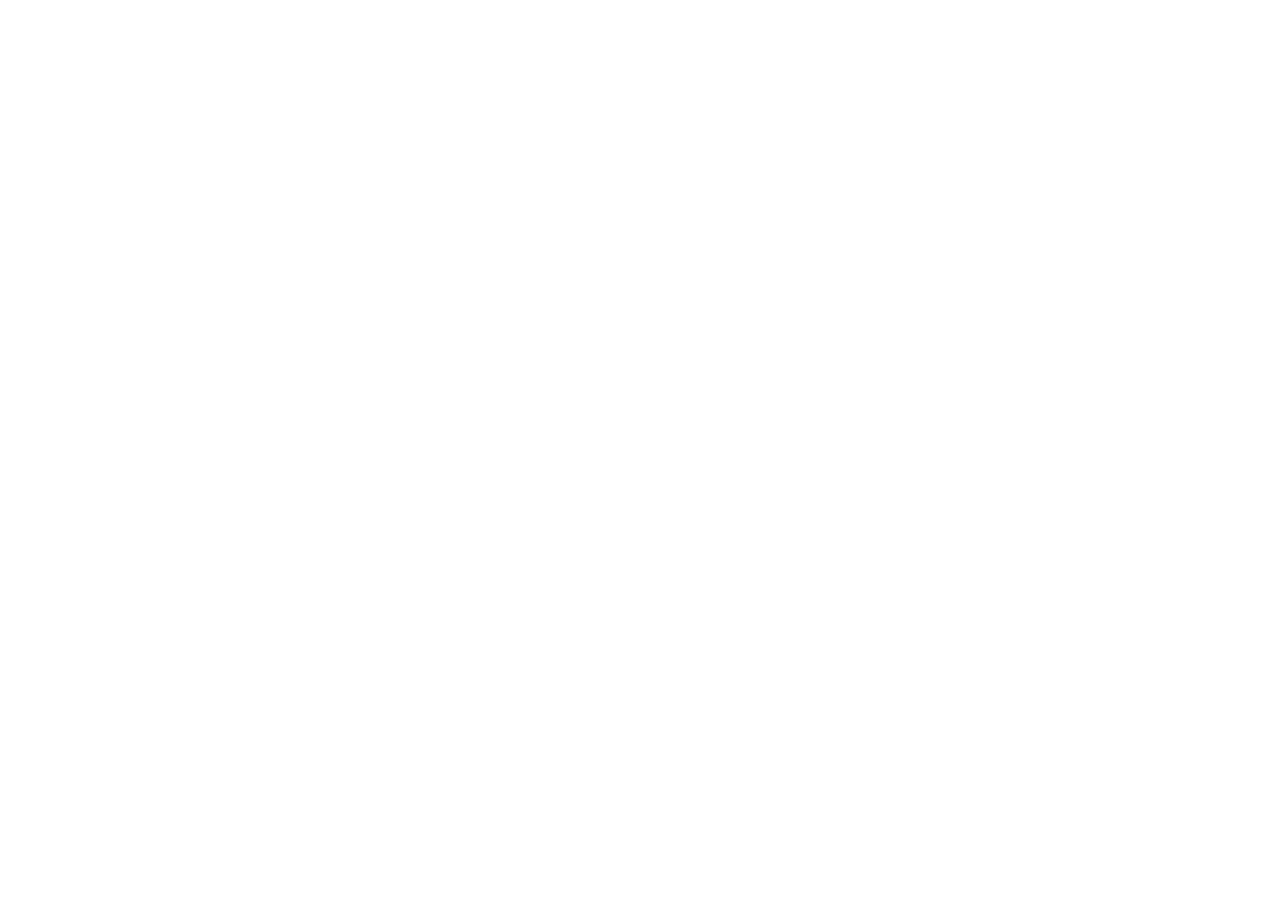
==== inventory.html @ f7e13f88 "Inventario agregado" ====
<!DOCTYPE html>
<html lang="en">
<head>
    <meta charset="UTF-8">
    <meta name="viewport" content="width=device-width, initial-scale=1.0">
    <title>Contablito - Inventario</title>
</head>
<body>
    
</body>
</html>
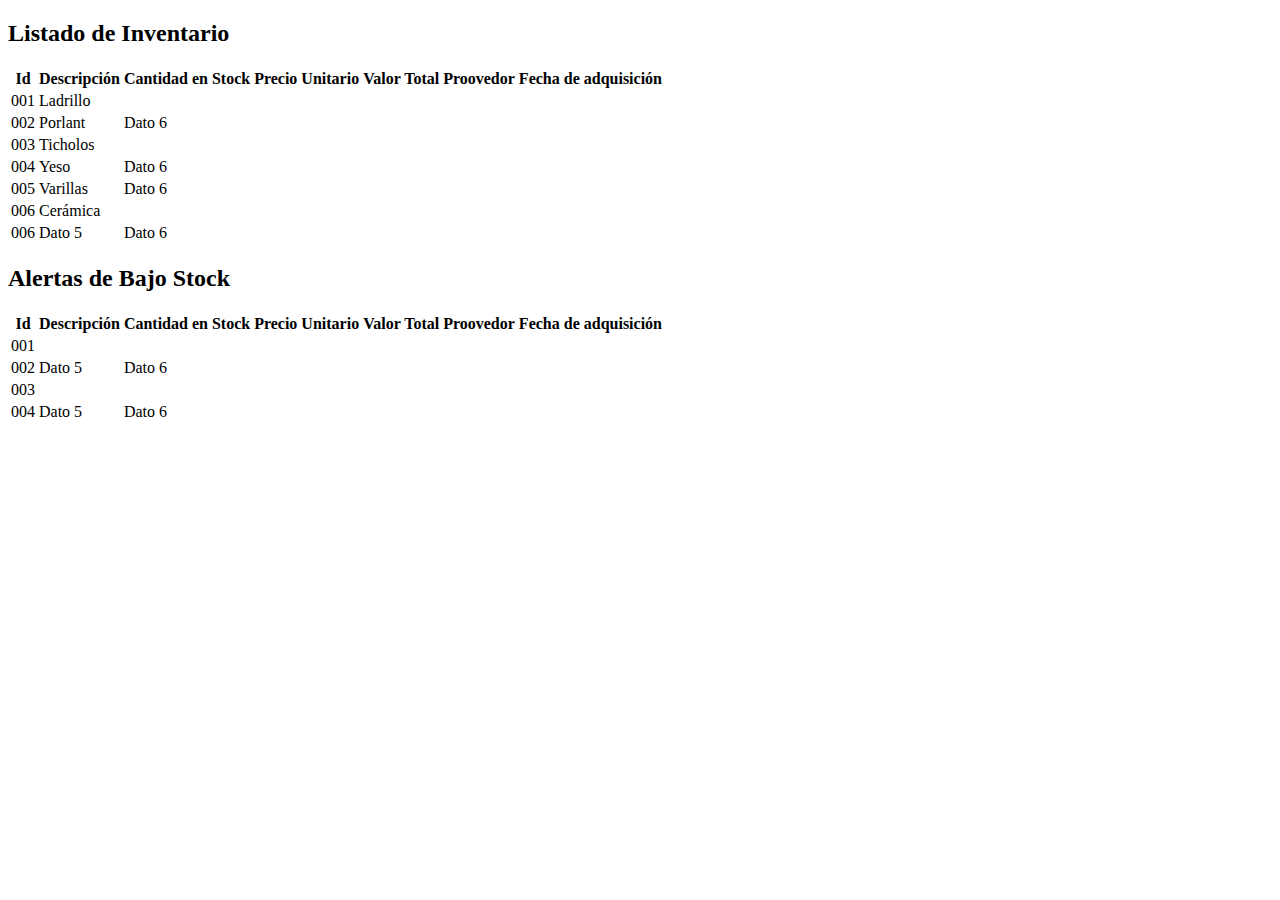
==== commit d8f2fe8a: "Inventario agregado" ====
--- a/inventory.html
+++ b/inventory.html
@@ -6,6 +6,91 @@
     <title>Contablito - Inventario</title>
 </head>
 <body>
-    
+
+    <!-- Aquí se mostrarían los elementos del inventario -->
+
+    <section>
+        <h2>Listado de Inventario</h2>
+        <table>
+            <tr>
+                <th>Id</th>
+                <th>Descripción</th>
+                <th>Cantidad en Stock</th>
+                <th>Precio Unitario</th>
+                <th>Valor Total</th>
+                <th>Proovedor</th>
+                <th>Fecha de adquisición</th>
+            </tr>
+            <tr>
+                <td>001</td>
+                <td>Ladrillo</td>
+                <td></td>
+            </tr>
+            <tr>
+                <td>002</td>
+                <td>Porlant</td>
+                <td>Dato 6</td>
+            </tr> <tr>
+                <td>003</td>
+                <td>Ticholos</td>
+                <td></td>
+            </tr>
+            <tr>
+                <td>004</td>
+                <td>Yeso</td>
+                <td>Dato 6</td>
+            </tr>
+            <tr>
+                <td>005</td>
+                <td>Varillas</td>
+                <td>Dato 6</td>
+            </tr> <tr>
+                <td>006</td>
+                <td>Cerámica</td>
+                <td></td>
+            </tr>
+            <tr>
+                <td>006</td>
+                <td>Dato 5</td>
+                <td>Dato 6</td>
+            </tr>
+        </table>
+    </section>
+
+    <!-- Aquí se mostrarían las alertas de productos con bajo stock -->
+
+    <section id="alertas">
+        <h2>Alertas de Bajo Stock</h2>
+        <table>
+            <tr>
+                <th>Id</th>
+                <th>Descripción</th>
+                <th>Cantidad en Stock</th>
+                <th>Precio Unitario</th>
+                <th>Valor Total</th>
+                <th>Proovedor</th>
+                <th>Fecha de adquisición</th>
+            </tr>
+            <tr>
+                <td>001</td>
+                <td></td>
+                <td></td>
+            </tr>
+            <tr>
+                <td>002</td>
+                <td>Dato 5</td>
+                <td>Dato 6</td>
+            </tr> <tr>
+                <td>003</td>
+                <td></td>
+                <td></td>
+            </tr>
+            <tr>
+                <td>004</td>
+                <td>Dato 5</td>
+                <td>Dato 6</td>
+            </tr>
+        </table>
+    </section>
 </body>
 </html>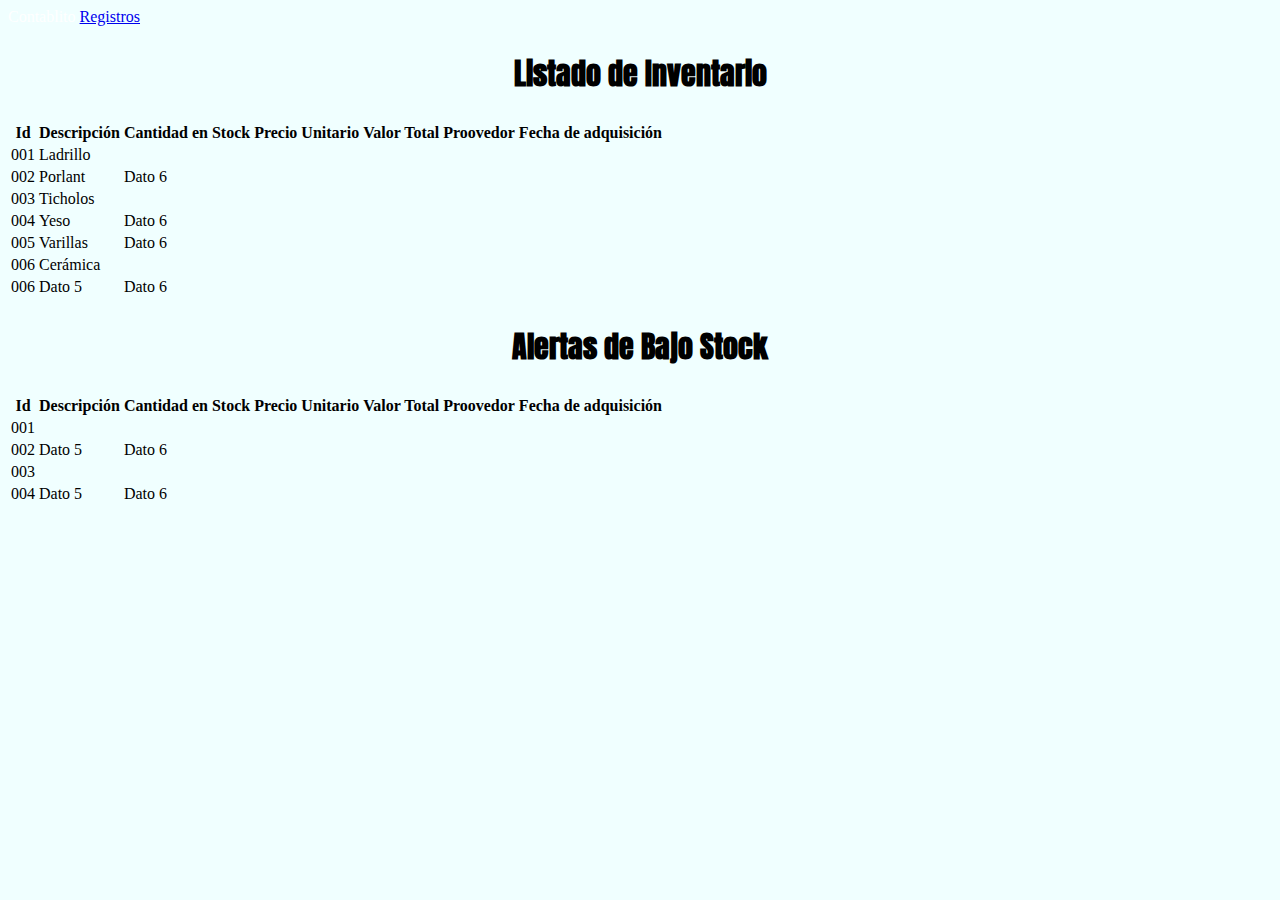
==== commit 433051cc: "Agregado el inventario" ====
--- a/inventory.html
+++ b/inventory.html
@@ -3,9 +3,17 @@
 <head>
     <meta charset="UTF-8">
     <meta name="viewport" content="width=device-width, initial-scale=1.0">
+    <link href="https://cdn.jsdelivr.net/npm/bootstrap@5.2.3/dist/css/bootstrap.min.css" rel="stylesheet" integrity="sha384-rbsA2VBKQhggwzxH7pPCaAqO46MgnOM80zW1RWuH61DGLwZJEdK2Kadq2F9CUG65" crossorigin="anonymous">
+    <link rel="stylesheet" href="style.css">
     <title>Contablito - Inventario</title>
 </head>
 <body>
+    <nav class="navbar navbar-dark bg-dark">
+        <div>
+            <span id="logo" class="ms-3 me-3 small-font-size">Contablito</span>
+            <a class="btn btn-sm btn-outline-secondary bg-warning" href="index.html">Registros</a>
+        </div>
+    </nav>
 
     <!-- Aquí se mostrarían los elementos del inventario -->
 
--- a/style.css
+++ b/style.css
@@ -0,0 +1,95 @@
+@import url('https://fonts.googleapis.com/css2?family=Anton&family=Roboto:wght@500&display=swap');
+
+body {
+    background-color: azure;
+}
+
+main {
+    display: grid;
+    justify-content: center;
+    align-items: center;
+    grid-template-columns: 1fr;
+    padding: 3%;
+    column-gap: 2;
+    height: 100vh;
+}
+
+h2 {
+    font-size: 30px;
+    text-align: center;
+    font-family: 'Anton', sans-serif;
+}
+
+label {
+    font-size: larger;
+}
+
+.container {
+    display: flex;
+    justify-content: space-between;
+}
+
+.form-container {
+    display: flex;
+    flex-direction: column;
+    align-items: center;
+}
+
+.contentForm {
+    margin-top: 1vh;
+    margin-bottom: 1vh;
+}
+
+form {
+    background-color: rgba(128, 128, 128, 0.342);
+    padding: 3rem;
+    border-style: double;
+    border-color: red green blue yellow;
+    width: 500px;
+    height: 550px;
+    justify-content: center;
+    align-items: center;
+    text-align: center;
+}
+
+#divPrice {
+    margin-top: 3%;
+    margin-bottom: 3%;
+}
+
+#btnRP {
+    margin-top: 15%;
+}
+
+#logo{
+    color: white;
+}
+
+@media only screen and (max-width: 768px) {
+    h2 {
+        font-size: 20px;
+    }
+    
+    label {
+        font-size: medium;
+    }
+    
+    main {
+        grid-template-columns: 1fr;
+        row-gap: 2%;
+    }
+    
+    form {
+        width: 100%;
+        height: auto;
+    }
+    
+    input {
+        height: min-content;
+    }
+
+    a{
+        width: min-content;
+        height: min-content;
+    }
+}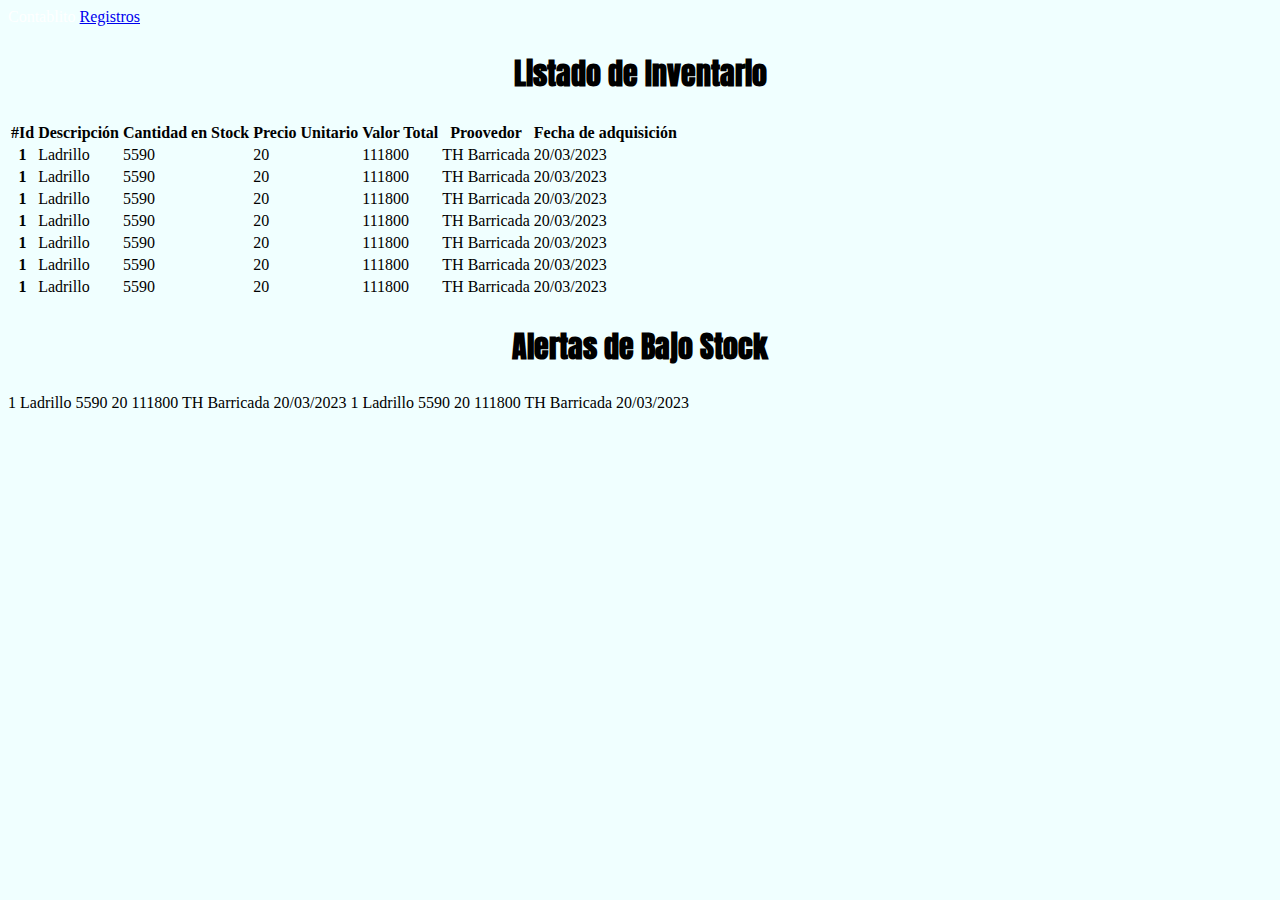
==== commit 5ba40326: "Update inventory.html" ====
--- a/inventory.html
+++ b/inventory.html
@@ -1,12 +1,15 @@
 <!DOCTYPE html>
 <html lang="en">
+
 <head>
     <meta charset="UTF-8">
     <meta name="viewport" content="width=device-width, initial-scale=1.0">
-    <link href="https://cdn.jsdelivr.net/npm/bootstrap@5.2.3/dist/css/bootstrap.min.css" rel="stylesheet" integrity="sha384-rbsA2VBKQhggwzxH7pPCaAqO46MgnOM80zW1RWuH61DGLwZJEdK2Kadq2F9CUG65" crossorigin="anonymous">
+    <link href="https://cdn.jsdelivr.net/npm/bootstrap@5.2.3/dist/css/bootstrap.min.css" rel="stylesheet"
+        integrity="sha384-rbsA2VBKQhggwzxH7pPCaAqO46MgnOM80zW1RWuH61DGLwZJEdK2Kadq2F9CUG65" crossorigin="anonymous">
     <link rel="stylesheet" href="style.css">
     <title>Contablito - Inventario</title>
 </head>
+
 <body>
     <nav class="navbar navbar-dark bg-dark">
         <div>
@@ -19,86 +22,114 @@
 
     <section>
         <h2>Listado de Inventario</h2>
-        <table>
-            <tr>
-                <th>Id</th>
-                <th>Descripción</th>
-                <th>Cantidad en Stock</th>
-                <th>Precio Unitario</th>
-                <th>Valor Total</th>
-                <th>Proovedor</th>
-                <th>Fecha de adquisición</th>
-            </tr>
-            <tr>
-                <td>001</td>
-                <td>Ladrillo</td>
-                <td></td>
-            </tr>
-            <tr>
-                <td>002</td>
-                <td>Porlant</td>
-                <td>Dato 6</td>
-            </tr> <tr>
-                <td>003</td>
-                <td>Ticholos</td>
-                <td></td>
-            </tr>
-            <tr>
-                <td>004</td>
-                <td>Yeso</td>
-                <td>Dato 6</td>
-            </tr>
-            <tr>
-                <td>005</td>
-                <td>Varillas</td>
-                <td>Dato 6</td>
-            </tr> <tr>
-                <td>006</td>
-                <td>Cerámica</td>
-                <td></td>
-            </tr>
-            <tr>
-                <td>006</td>
-                <td>Dato 5</td>
-                <td>Dato 6</td>
-            </tr>
+        <table class="table">
+            <thead class="thead-dark">
+                <tr>
+                    <th scope="col">#Id</th>
+                    <th scope="col">Descripción</th>
+                    <th scope="col">Cantidad en Stock</th>
+                    <th scope="col">Precio Unitario</th>
+                    <th scope="col">Valor Total</th>
+                    <th scope="col">Proovedor</th>
+                    <th scope="col">Fecha de adquisición</th>
+                </tr>
+            </thead>
+            <tbody>
+                <tr>
+                    <th scope="row">1</th>
+                    <td>Ladrillo</td>
+                    <td>5590</td>
+                    <td>20</td>
+                    <td>111800</td>
+                    <td>TH Barricada</td>
+                    <td>20/03/2023</td>
+                </tr>
+                <tr>
+                    <th scope="row">1</th>
+                    <td>Ladrillo</td>
+                    <td>5590</td>
+                    <td>20</td>
+                    <td>111800</td>
+                    <td>TH Barricada</td>
+                    <td>20/03/2023</td>
+                </tr>
+                <tr>
+                    <th scope="row">1</th>
+                    <td>Ladrillo</td>
+                    <td>5590</td>
+                    <td>20</td>
+                    <td>111800</td>
+                    <td>TH Barricada</td>
+                    <td>20/03/2023</td>
+                </tr>
+                <tr>
+                    <th scope="row">1</th>
+                    <td>Ladrillo</td>
+                    <td>5590</td>
+                    <td>20</td>
+                    <td>111800</td>
+                    <td>TH Barricada</td>
+                    <td>20/03/2023</td>
+                </tr>
+                <tr>
+                    <th scope="row">1</th>
+                    <td>Ladrillo</td>
+                    <td>5590</td>
+                    <td>20</td>
+                    <td>111800</td>
+                    <td>TH Barricada</td>
+                    <td>20/03/2023</td>
+                </tr>
+                <tr>
+                    <th scope="row">1</th>
+                    <td>Ladrillo</td>
+                    <td>5590</td>
+                    <td>20</td>
+                    <td>111800</td>
+                    <td>TH Barricada</td>
+                    <td>20/03/2023</td>
+                </tr>
+                <tr>
+                    <th scope="row">1</th>
+                    <td>Ladrillo</td>
+                    <td>5590</td>
+                    <td>20</td>
+                    <td>111800</td>
+                    <td>TH Barricada</td>
+                    <td>20/03/2023</td>
+                </tr>
+            </tbody>
         </table>
+
+
+        </table>
+
     </section>
 
     <!-- Aquí se mostrarían las alertas de productos con bajo stock -->
 
     <section id="alertas">
         <h2>Alertas de Bajo Stock</h2>
-        <table>
-            <tr>
-                <th>Id</th>
-                <th>Descripción</th>
-                <th>Cantidad en Stock</th>
-                <th>Precio Unitario</th>
-                <th>Valor Total</th>
-                <th>Proovedor</th>
-                <th>Fecha de adquisición</th>
-            </tr>
-            <tr>
-                <td>001</td>
-                <td></td>
-                <td></td>
-            </tr>
-            <tr>
-                <td>002</td>
-                <td>Dato 5</td>
-                <td>Dato 6</td>
-            </tr> <tr>
-                <td>003</td>
-                <td></td>
-                <td></td>
-            </tr>
-            <tr>
-                <td>004</td>
-                <td>Dato 5</td>
-                <td>Dato 6</td>
-            </tr>
-        </table>
+        <tr>
+            <th scope="row">1</th>
+            <td>Ladrillo</td>
+            <td>5590</td>
+            <td>20</td>
+            <td>111800</td>
+            <td>TH Barricada</td>
+            <td>20/03/2023</td>
+        </tr>
+        <tr>
+            <th scope="row">1</th>
+            <td>Ladrillo</td>
+            <td>5590</td>
+            <td>20</td>
+            <td>111800</td>
+            <td>TH Barricada</td>
+            <td>20/03/2023</td>
+        </tr>
+      
     </section>
 </body>
+
 </html>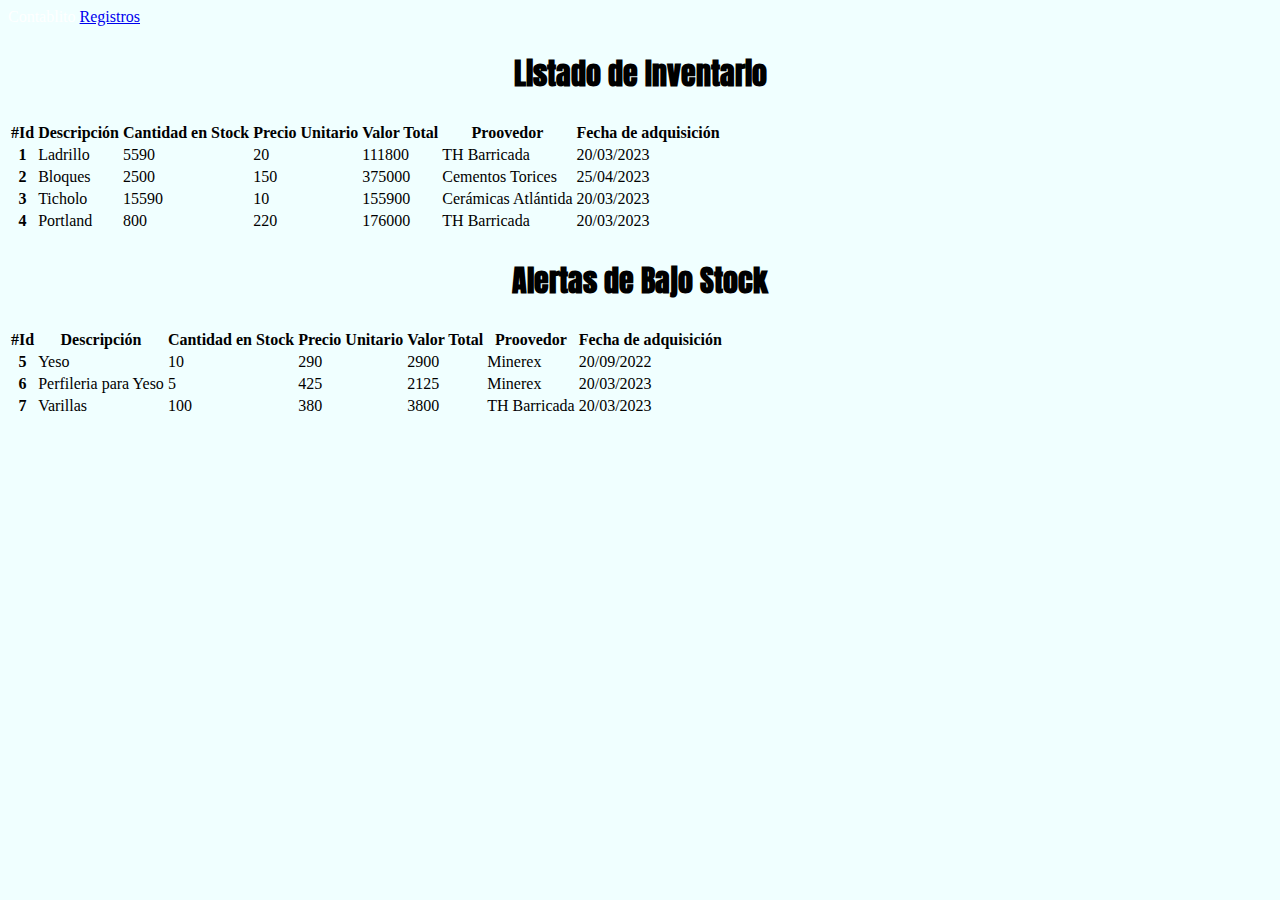
==== commit d84dfe24: "changes in inventory to create tables" ====
--- a/inventory.html
+++ b/inventory.html
@@ -19,9 +19,9 @@
     </nav>
 
     <!-- Aquí se mostrarían los elementos del inventario -->
-
+<h2>Listado de Inventario</h2>
     <section>
-        <h2>Listado de Inventario</h2>
+        
         <table class="table">
             <thead class="thead-dark">
                 <tr>
@@ -45,56 +45,29 @@
                     <td>20/03/2023</td>
                 </tr>
                 <tr>
-                    <th scope="row">1</th>
-                    <td>Ladrillo</td>
-                    <td>5590</td>
-                    <td>20</td>
-                    <td>111800</td>
-                    <td>TH Barricada</td>
+                    <th scope="row">2</th>
+                    <td>Bloques</td>
+                    <td>2500</td>
+                    <td>150</td>
+                    <td>375000</td>
+                    <td>Cementos Torices</td>
+                    <td>25/04/2023</td>
+                </tr>
+                <tr>
+                    <th scope="row">3</th>
+                    <td>Ticholo</td>
+                    <td>15590</td>
+                    <td>10</td>
+                    <td>155900</td>
+                    <td>Cerámicas Atlántida</td>
                     <td>20/03/2023</td>
                 </tr>
                 <tr>
-                    <th scope="row">1</th>
-                    <td>Ladrillo</td>
-                    <td>5590</td>
-                    <td>20</td>
-                    <td>111800</td>
-                    <td>TH Barricada</td>
-                    <td>20/03/2023</td>
-                </tr>
-                <tr>
-                    <th scope="row">1</th>
-                    <td>Ladrillo</td>
-                    <td>5590</td>
-                    <td>20</td>
-                    <td>111800</td>
-                    <td>TH Barricada</td>
-                    <td>20/03/2023</td>
-                </tr>
-                <tr>
-                    <th scope="row">1</th>
-                    <td>Ladrillo</td>
-                    <td>5590</td>
-                    <td>20</td>
-                    <td>111800</td>
-                    <td>TH Barricada</td>
-                    <td>20/03/2023</td>
-                </tr>
-                <tr>
-                    <th scope="row">1</th>
-                    <td>Ladrillo</td>
-                    <td>5590</td>
-                    <td>20</td>
-                    <td>111800</td>
-                    <td>TH Barricada</td>
-                    <td>20/03/2023</td>
-                </tr>
-                <tr>
-                    <th scope="row">1</th>
-                    <td>Ladrillo</td>
-                    <td>5590</td>
-                    <td>20</td>
-                    <td>111800</td>
+                    <th scope="row">4</th>
+                    <td>Portland</td>
+                    <td>800</td>
+                    <td>220</td>
+                    <td>176000</td>
                     <td>TH Barricada</td>
                     <td>20/03/2023</td>
                 </tr>
@@ -110,25 +83,50 @@
 
     <section id="alertas">
         <h2>Alertas de Bajo Stock</h2>
-        <tr>
-            <th scope="row">1</th>
-            <td>Ladrillo</td>
-            <td>5590</td>
-            <td>20</td>
-            <td>111800</td>
-            <td>TH Barricada</td>
-            <td>20/03/2023</td>
-        </tr>
-        <tr>
-            <th scope="row">1</th>
-            <td>Ladrillo</td>
-            <td>5590</td>
-            <td>20</td>
-            <td>111800</td>
-            <td>TH Barricada</td>
-            <td>20/03/2023</td>
-        </tr>
-      
+        <table class="table">
+            <thead class="thead-dark">
+                <tr>
+                    <th scope="col">#Id</th>
+                    <th scope="col">Descripción</th>
+                    <th scope="col">Cantidad en Stock</th>
+                    <th scope="col">Precio Unitario</th>
+                    <th scope="col">Valor Total</th>
+                    <th scope="col">Proovedor</th>
+                    <th scope="col">Fecha de adquisición</th>
+                </tr>
+            </thead>
+            <tbody>
+                <tr>
+                    <th scope="row">5</th>
+                    <td>Yeso</td>
+                    <td>10</td>
+                    <td>290</td>
+                    <td>2900</td>
+                    <td>Minerex</td>
+                    <td>20/09/2022</td>
+                </tr>
+                <tr>
+                    <th scope="row">6</th>
+                    <td>Perfileria para Yeso</td>
+                    <td>5</td>
+                    <td>425</td>
+                    <td>2125</td>
+                    <td>Minerex</td>
+                    <td>20/03/2023</td>
+                </tr>
+                <tr>
+                    <th scope="row">7</th>
+                    <td>Varillas</td>
+                    <td>100</td>
+                    <td>380</td>
+                    <td>3800</td>
+                    <td>TH Barricada</td>
+                    <td>20/03/2023</td>
+                </tr>
+             
+            </tbody>
+        </table>
+
     </section>
 </body>
 
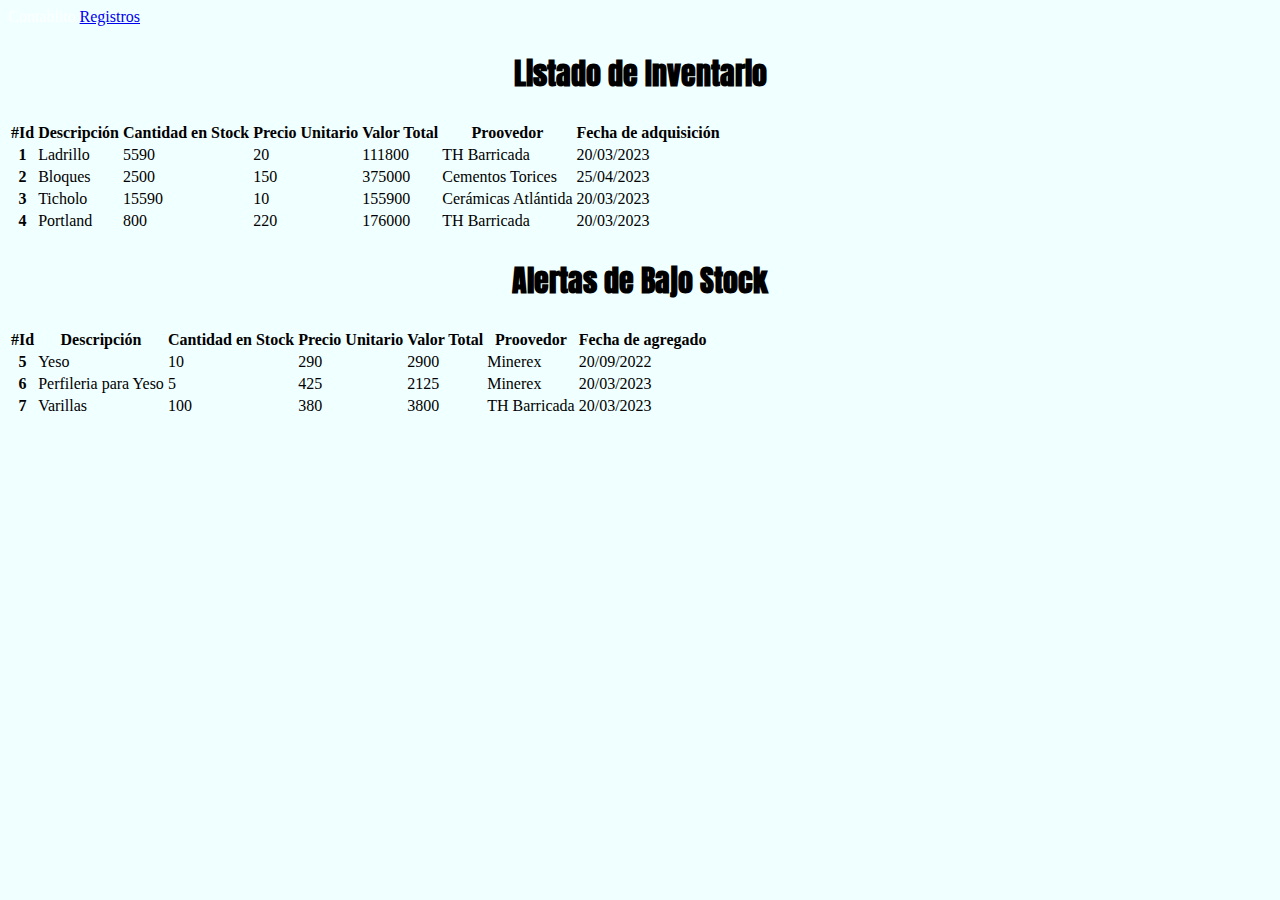
==== commit a21265ac: "Detalles" ====
--- a/inventory.html
+++ b/inventory.html
@@ -19,9 +19,8 @@
     </nav>
 
     <!-- Aquí se mostrarían los elementos del inventario -->
-<h2>Listado de Inventario</h2>
-    <section>
-        
+    <section class="table-container m-5">
+        <h2>Listado de Inventario</h2>
         <table class="table">
             <thead class="thead-dark">
                 <tr>
@@ -73,15 +72,11 @@
                 </tr>
             </tbody>
         </table>
-
-
-        </table>
-
     </section>
 
     <!-- Aquí se mostrarían las alertas de productos con bajo stock -->
 
-    <section id="alertas">
+    <section id="alertas" class="table-container m-5">
         <h2>Alertas de Bajo Stock</h2>
         <table class="table">
             <thead class="thead-dark">
@@ -92,7 +87,7 @@
                     <th scope="col">Precio Unitario</th>
                     <th scope="col">Valor Total</th>
                     <th scope="col">Proovedor</th>
-                    <th scope="col">Fecha de adquisición</th>
+                    <th scope="col">Fecha de agregado</th>
                 </tr>
             </thead>
             <tbody>
@@ -123,11 +118,8 @@
                     <td>TH Barricada</td>
                     <td>20/03/2023</td>
                 </tr>
-             
             </tbody>
         </table>
-
     </section>
 </body>
-
 </html>--- a/style.css
+++ b/style.css
@@ -24,6 +24,22 @@
     font-size: larger;
 }
 
+form {
+    background-color: rgba(128, 128, 128, 0.342);
+    padding: 3rem;
+    border-style: double;
+    border-color: red green blue yellow;
+    width: 500px;
+    height: 550px;
+    justify-content: center;
+    align-items: center;
+    text-align: center;
+}
+
+.table-container{
+    overflow-x: auto;
+}
+
 .container {
     display: flex;
     justify-content: space-between;
@@ -38,18 +54,6 @@
 .contentForm {
     margin-top: 1vh;
     margin-bottom: 1vh;
-}
-
-form {
-    background-color: rgba(128, 128, 128, 0.342);
-    padding: 3rem;
-    border-style: double;
-    border-color: red green blue yellow;
-    width: 500px;
-    height: 550px;
-    justify-content: center;
-    align-items: center;
-    text-align: center;
 }
 
 #divPrice {
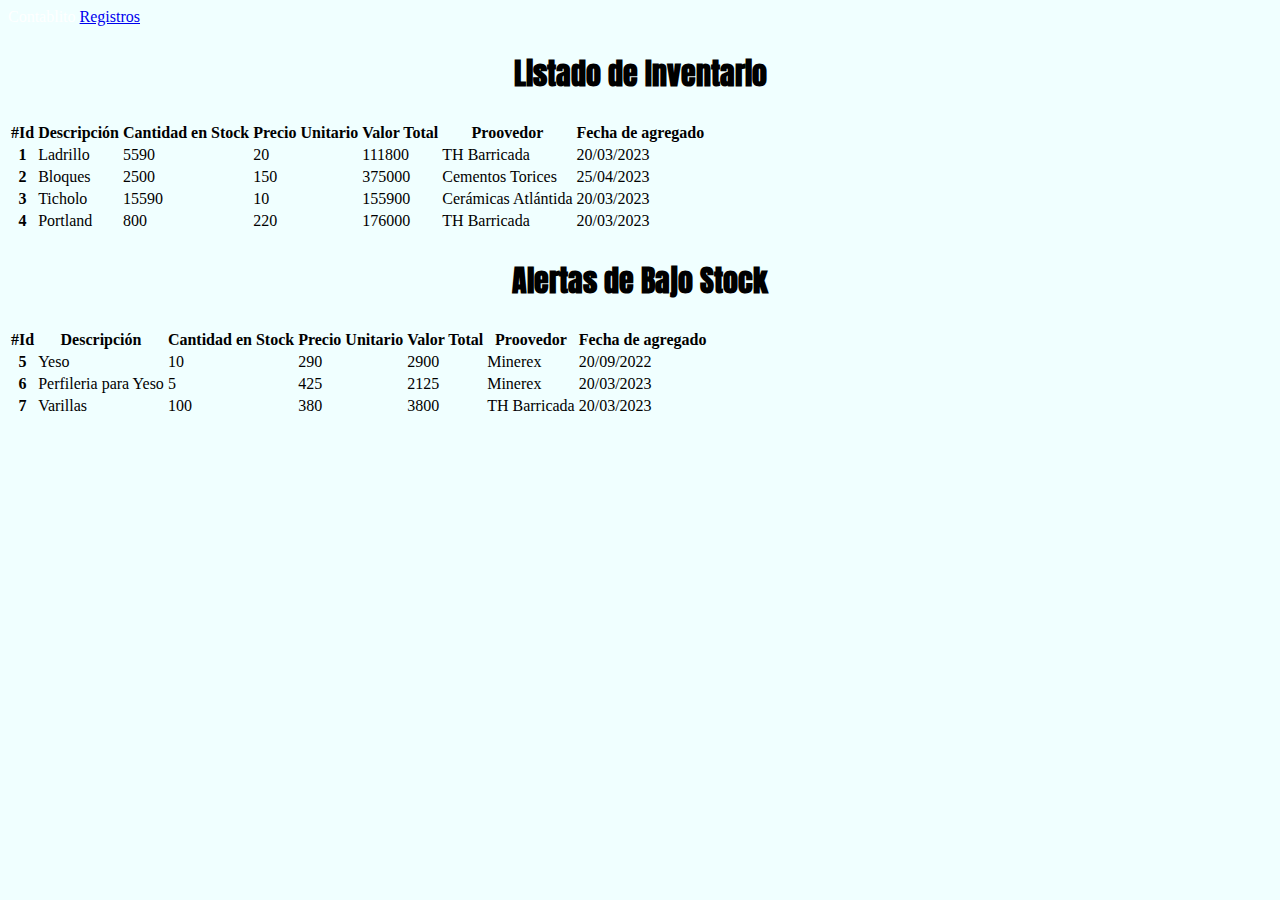
==== commit 3659cbe3: "Cambios semánticos" ====
--- a/inventory.html
+++ b/inventory.html
@@ -30,7 +30,7 @@
                     <th scope="col">Precio Unitario</th>
                     <th scope="col">Valor Total</th>
                     <th scope="col">Proovedor</th>
-                    <th scope="col">Fecha de adquisición</th>
+                    <th scope="col">Fecha de agregado</th>
                 </tr>
             </thead>
             <tbody>
